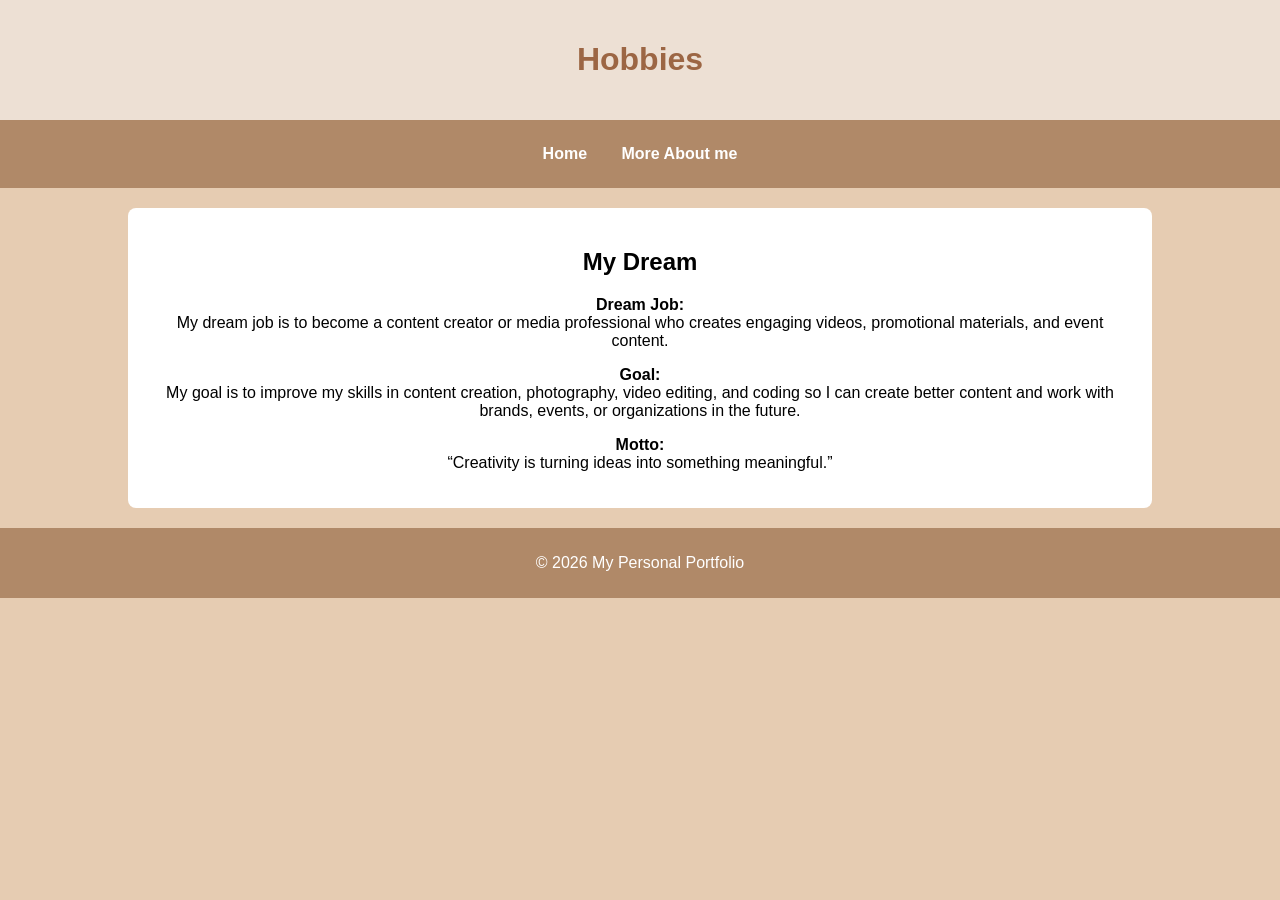
==== hobbies.html @ 8db75041 "Add files via upload" ====
<!DOCTYPE html>
<html>
<head>
    <title>My Personal Portfolio</title>
    <link rel="stylesheet" href="style.css">
</head>

<body>

<header>
    <h1>Hobbies</h1>
</header>

<nav>
    <a href="index.html">Home</a>
    <a href="hobbies.html">More About me</a>

</nav>

<section class="container">

  <div class="box">
        <h2>My Dream</h2>
        <p><b>Dream Job:</b> <br>My dream job is to become a content creator or media professional who creates engaging videos, promotional materials, and event content. <br>
 <p><b>Goal:</b><br> My goal is to improve my skills in content creation, photography, video editing, and coding so I can create better content and work with brands, events, or organizations in the future.
<p><b>Motto:</b> <br>“Creativity is turning ideas into something meaningful.” </p>
    </div>
</section>

<footer>
    <p>© 2026 My Personal Portfolio</p>
</footer>

</body>
</html>
---- style.css ----
﻿body{
font-family: Arial, sans-serif;
background-color: #e6ccb2 ;
margin:0;
text-align: center;
}
header{
background-color:#ede0d4;
color: #9c6644;
text-align:center;
padding:20px;
font-weight:bold;
}
nav{
background-color:#b08968;
text-align:center;
padding:10px;
}
nav a{
text-decoration:none;
color:white;
margin:15px;
font-weight:bold;
display: inline-block;
}
nav a:hover{
color: #;
}
.box img{
width: 100;
height: 100;
position: center;
}
.box:hover{
background-color: #ddb892;
}
.box img{
width: 250px;
height: 250px;
border-radius: 50%;
}
.img:hover{
opacity: 0.9;
}
.container{
width:80%;
margin:auto;
}
.box{
background-color:white;
padding:20px;
margin:20px 0;
border-radius:8px;
}
.box a{
text-decoration:none;
color:black;
margin:15px;
font-weight:bold;
display: inline-block;
}
.box a:hover{
background-color: #9c6644;
}

h2{
color:black;
}

footer{
text-align:center;
background-color:#b08968;
color:white;
padding:10px;
}
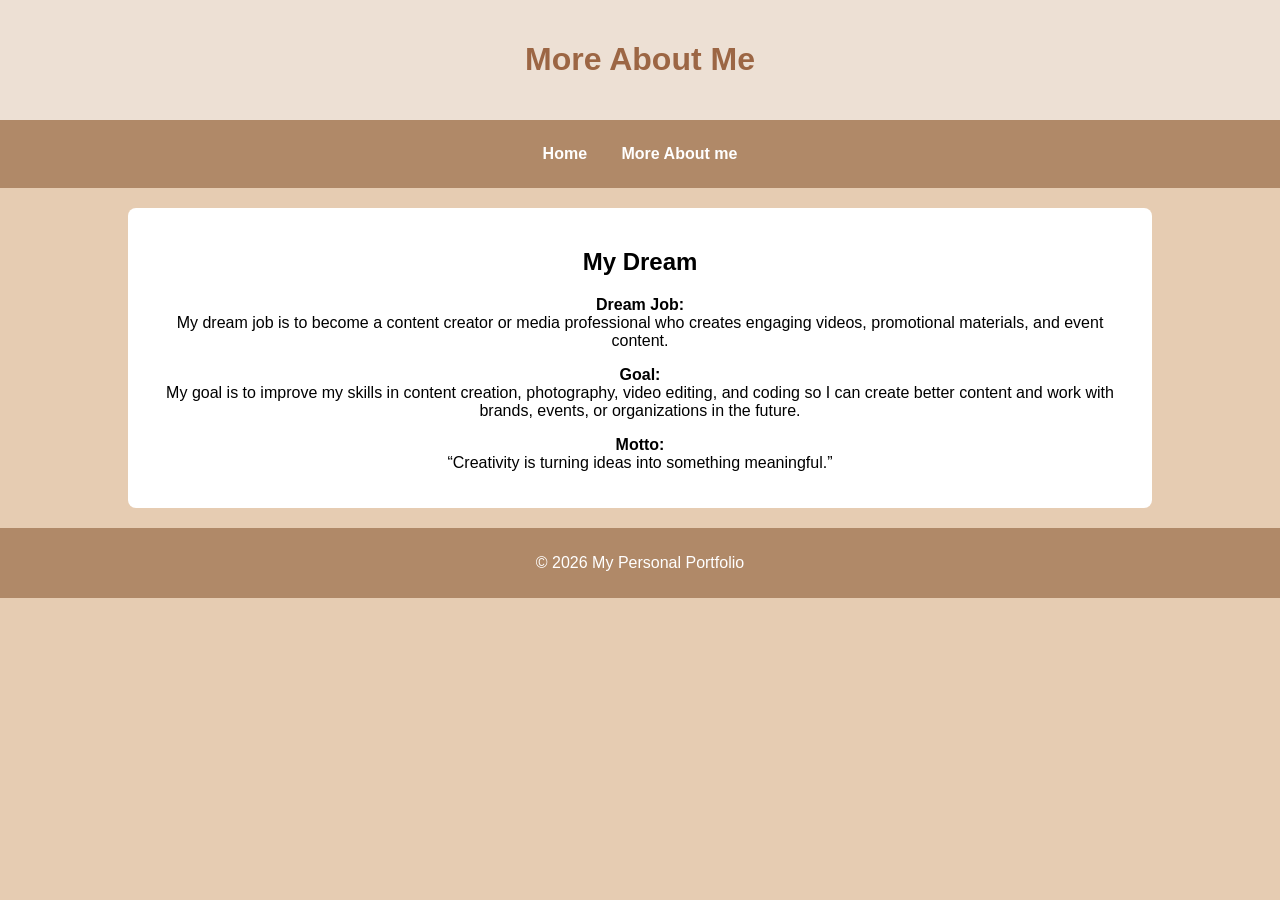
==== commit 9f81c5c9: "Update hobbies.html" ====
--- a/hobbies.html
+++ b/hobbies.html
@@ -8,7 +8,7 @@
 <body>
 
 <header>
-    <h1>Hobbies</h1>
+    <h1>More About Me</h1>
 </header>
 
 <nav>
@@ -32,4 +32,5 @@
 </footer>
 
 </body>
-</html>+
+</html>
